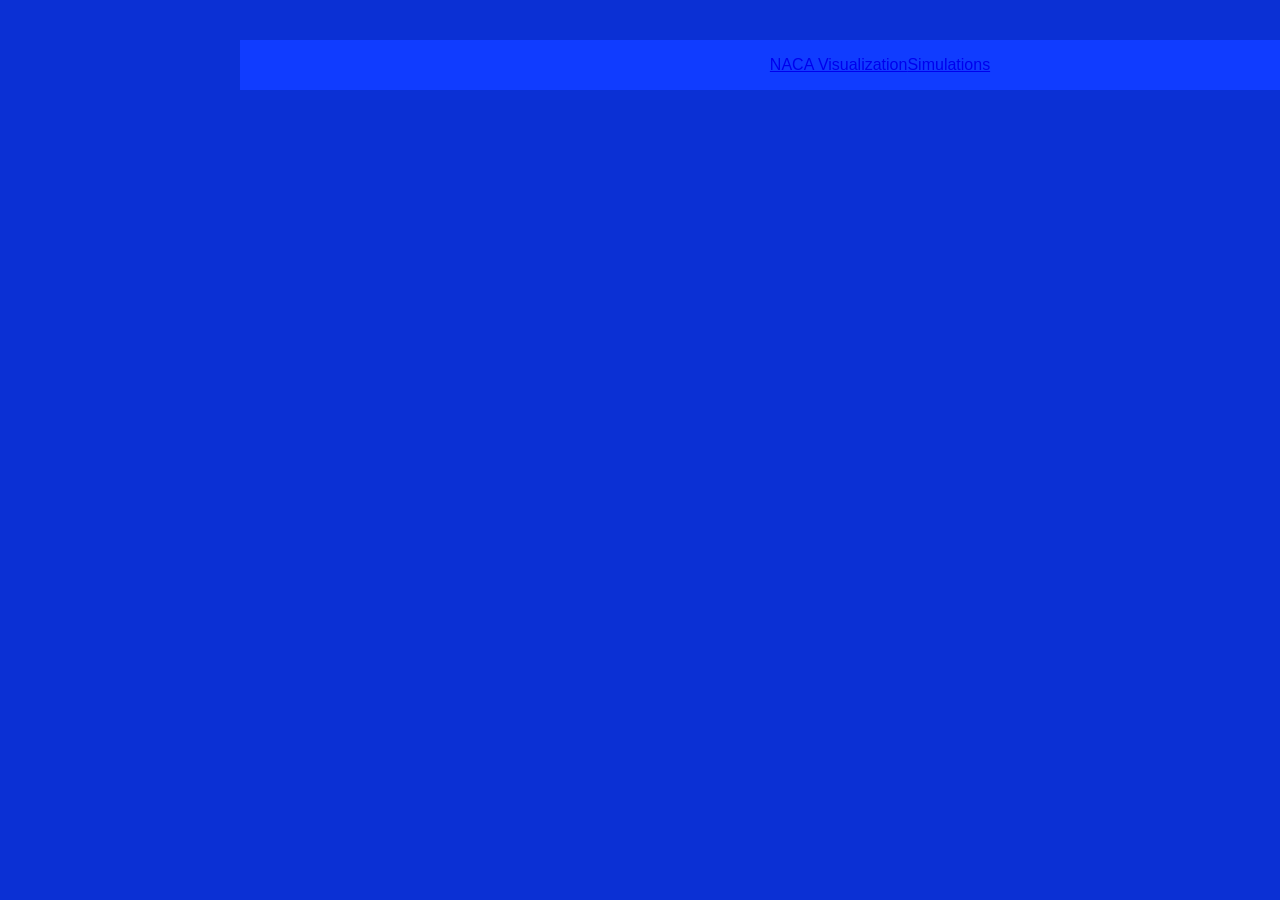
==== index.html @ 71ad66e8 "debug 2" ====
<!DOCTYPE html>
<html>
    <head>
        <meta charset="UTF-8">
        <link rel="stylesheet" href="style.css">
        <meta name="viewport" content="width=device-width, initial-scale=1.0">
        <script src="./coi-serviceworker.js"></script>
        <link rel="stylesheet" href="https://pyscript.net/releases/2026.7.3/core.css" />
        <script type="module" src="https://pyscript.net/releases/2026.7.3/core.js"></script>
    </head>

    <body>
        <div class = "navbar">
            <a href = "index.html"><p>NACA Visualization</p></a>
            <a href = "simulations.html"><p>Simulations</p></a>
        </div>

        <div id="plotter-section" style="display: none;">
            <div class="controls">
                <div class="row">
                    <label for="t-slider">Thickness: <span id="t-val">0.12</span></label>
                    <input type="range" id="t-slider" min="0.01" max="0.5" step="0.01" value="0.12">
                </div>

                <div class="row">
                    <label for="m-slider">Max Camber: <span id="m-val">0.02</span></label>
                    <input type="range" id="m-slider" min="0.00" max="0.09" step="0.01" value="0.02">
                </div>

                <div class="row">
                    <label for="p-slider">Camber Position: <span id="p-val">0.4</span></label>
                    <input type="range" id="p-slider" min="0.1" max="0.9" step="0.1" value="0.4">
                </div>
                <div id="plot-area"></div>
            </div>
        </div>

        <div class="terminal">
            <script type="py" src="./terminal_prompts.py" terminal worker></script>
        </div>
    </body>
</html>
---- style.css ----
html {
    background-color: rgb(11, 48, 212);
}

.navbar {
    background-color: rgb(16, 60, 255);
    height: 10%;
    width: 100vw;

    display: flex;
    flex-direction: row;
    flex-wrap: nowrap;
    justify-content: center;
    align-content: space-evenly;
}

body {
    font-family: sans-serif;
    max-width: 800px;
    margin: 40px auto;
    padding: 0 20px;
}

.container { 
    max-width: 800px; 
    margin: 20px auto; 
    font-family: sans-serif; 
}

.terminal {
    border-radius: 8px;
    overflow: hidden;
    margin-bottom: 20px;
}

.controls {
    display: grid;
    gap: 12px;
    background: #f4f4f4;
    padding: 15px;
    border-radius: 8px;
    margin-bottom: 20px;
}

.row {
    display: flex;
    align-items: center;
    gap: 10px;
}

label {
    min-width: 150px;
    font-weight: bold;
}

#plot-area img {
    max-width: 100%;
    height: auto;
}
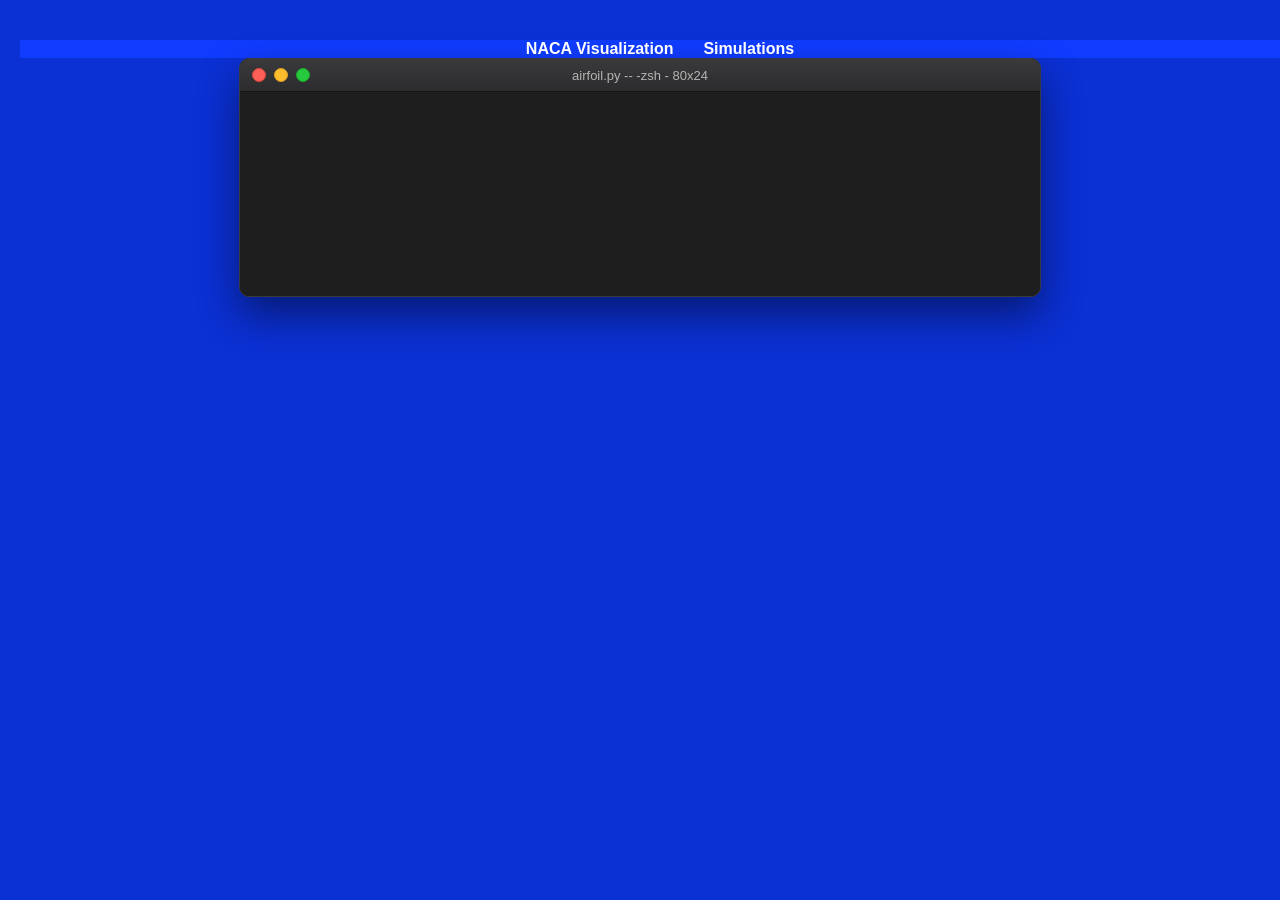
==== commit 2264e063: "styling" ====
--- a/index.html
+++ b/index.html
@@ -36,7 +36,19 @@
         </div>
 
         <div class="terminal">
-            <script type="py" src="./terminal_prompts.py" terminal worker></script>
+            <div class="mac-header">
+                <div class="mac-buttons">
+                    <span class="mac-dot close"></span>
+                    <span class="mac-dot minimize"></span>
+                    <span class="mac-dot maximize"></span>
+                </div>
+                <div class="mac-title">airfoil.py -- -zsh - 80x24</div>
+            </div>
+            <div class="mac-body">
+                <script type="py" src="./terminal_prompts.py" terminal worker></script>
+            </div>
         </div>
+
+        <script type="py" src="./airfoil.py" config="./pyscript.json"></script>
     </body>
 </html>
--- a/style.css
+++ b/style.css
@@ -9,37 +9,105 @@
 
     display: flex;
     flex-direction: row;
-    flex-wrap: nowrap;
     justify-content: center;
-    align-content: space-evenly;
+    gap: 30px;
+}
+
+.navbar a {
+    color: white;
+    text-decoration: none;
+    font-weight: bold;
+}
+
+.navbar p {
+    margin: 0;
 }
 
 body {
-    font-family: sans-serif;
-    max-width: 800px;
+    font-family: -apple-system, BlinkMacSystemFont, "Segoe UI", Roboto, sans-serif;
     margin: 40px auto;
     padding: 0 20px;
 }
 
-.container { 
-    max-width: 800px; 
-    margin: 20px auto; 
-    font-family: sans-serif; 
+#plotter-section, .terminal {
+    max-width: 800px;
+    margin: 0 auto 24px auto;
 }
 
 .terminal {
-    border-radius: 8px;
+    background-color: #1e1e1e;
+    border-radius: 10px;
     overflow: hidden;
-    margin-bottom: 20px;
+    box-shadow: 0 18px 40px rgba(0, 0, 0, 0.45);
+    border: 1px solid #3a3a3a;
+}
+
+.mac-header {
+    background: linear-gradient(to bottom, #3a3a3c, #2c2c2e);
+    height: 32px;
+    padding: 0 12px;
+    display: flex;
+    align-items: center;
+    position: relative;
+    border-bottom: 1px solid #141414;
+}
+
+.mac-buttons {
+    display: flex;
+    gap: 8px;
+    z-index: 1;
+}
+
+.mac-dot {
+    width: 12px;
+    height: 12px;
+    border-radius: 50%;
+    display: inline-block;
+}
+
+.mac-dot.close {
+    background-color: #ff5f56;
+    border: 1px solid #e0443e;
+}
+
+.mac-dot.minimize {
+    background-color: #ffbd2e;
+    border: 1px solid #dea123;
+}
+
+.mac-dot.maximize {
+    background-color: #27c93f;
+    border: 1px solid #1aab29;
+}
+
+.mac-title {
+    position: absolute;
+    left: 0;
+    right: 0;
+    text-align: center;
+    color: #b4b4b4;
+    font-size: 13px;
+    font-weight: 500;
+    pointer-events: none;
+}
+
+.mac-body {
+    padding: 12px 16px;
+    background-color: #1e1e1e;
+    min-height: 180px;
+}
+
+py-terminal, .xterm-viewport {
+    background-color: #1e1e1e !important;
 }
 
 .controls {
     display: grid;
     gap: 12px;
     background: #f4f4f4;
-    padding: 15px;
-    border-radius: 8px;
-    margin-bottom: 20px;
+    padding: 18px;
+    border-radius: 10px;
+    box-shadow: 0 10px 25px rgba(0, 0, 0, 0.25);
 }
 
 .row {
@@ -56,4 +124,6 @@
 #plot-area img {
     max-width: 100%;
     height: auto;
+    border-radius: 6px;
+    margin-top: 10px;
 }
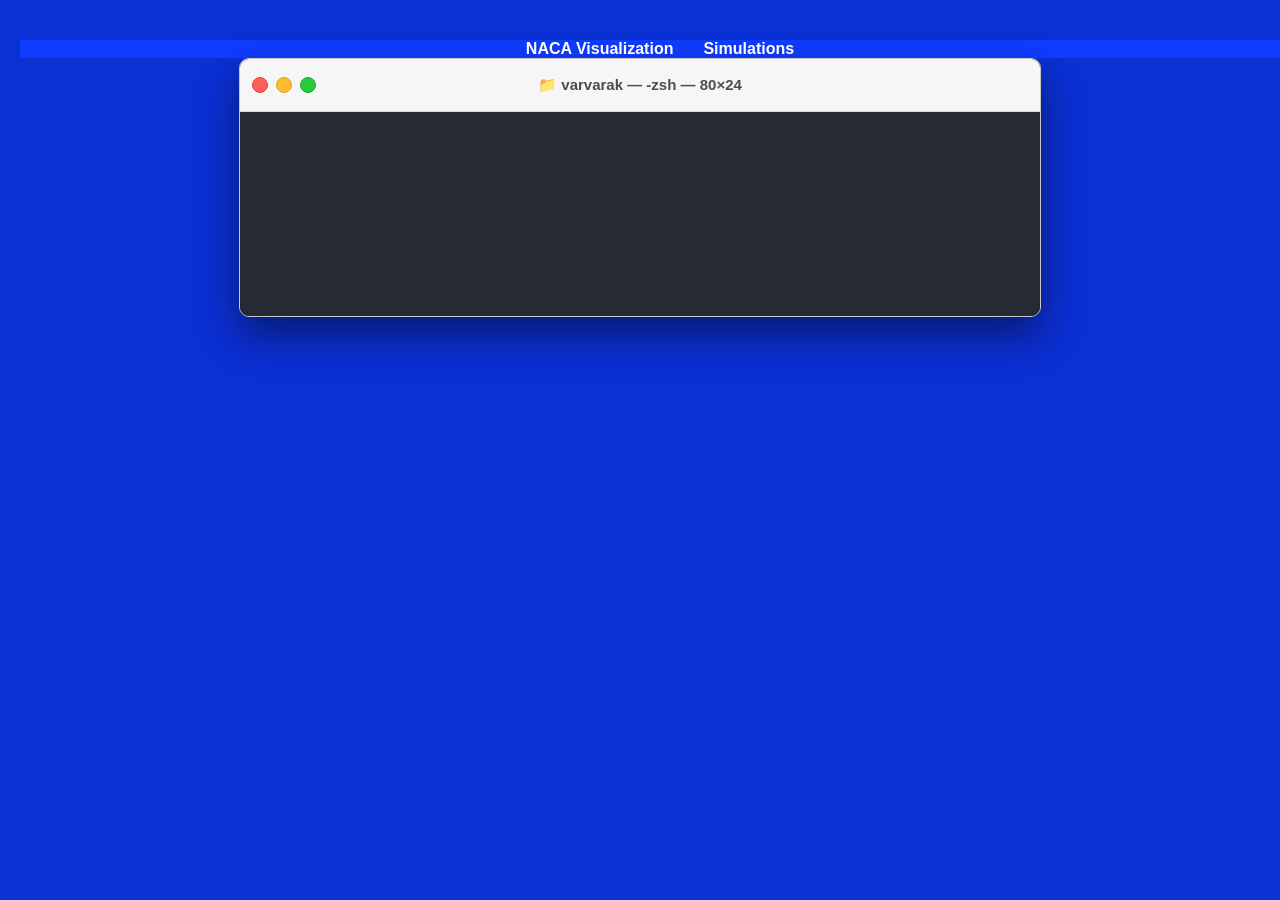
==== commit b4ba3dc3: "debug and redesign" ====
--- a/index.html
+++ b/index.html
@@ -42,7 +42,7 @@
                     <span class="mac-dot minimize"></span>
                     <span class="mac-dot maximize"></span>
                 </div>
-                <div class="mac-title">airfoil.py -- -zsh - 80x24</div>
+                <div class="mac-title">📁 varvarak — -zsh — 80×24</div>
             </div>
             <div class="mac-body">
                 <script type="py" src="./terminal_prompts.py" terminal worker></script>
--- a/style.css
+++ b/style.css
@@ -35,21 +35,21 @@
 }
 
 .terminal {
-    background-color: #1e1e1e;
+    background-color: #262a33;
     border-radius: 10px;
     overflow: hidden;
     box-shadow: 0 18px 40px rgba(0, 0, 0, 0.45);
-    border: 1px solid #3a3a3a;
+    border: 1px solid #c8c8c8;
 }
 
 .mac-header {
-    background: linear-gradient(to bottom, #3a3a3c, #2c2c2e);
-    height: 32px;
+    background: #f6f6f6;
+    height: 52px;
     padding: 0 12px;
     display: flex;
     align-items: center;
     position: relative;
-    border-bottom: 1px solid #141414;
+    border-bottom: 1px solid #d8d8d8;
 }
 
 .mac-buttons {
@@ -59,8 +59,8 @@
 }
 
 .mac-dot {
-    width: 12px;
-    height: 12px;
+    width: 14px;
+    height: 14px;
     border-radius: 50%;
     display: inline-block;
 }
@@ -85,20 +85,22 @@
     left: 0;
     right: 0;
     text-align: center;
-    color: #b4b4b4;
-    font-size: 13px;
-    font-weight: 500;
+    color: #4d4d4d;
+    font-size: 15px;
+    font-weight: 600;
     pointer-events: none;
 }
 
 .mac-body {
     padding: 12px 16px;
-    background-color: #1e1e1e;
+    background-color: #262a33;
     min-height: 180px;
 }
 
-py-terminal, .xterm-viewport {
-    background-color: #1e1e1e !important;
+py-terminal, .py-terminal, .xterm, .xterm-viewport, .xterm-screen {
+    background-color: #262a33 !important;
+    border: none !important;
+    padding: 0 !important;
 }
 
 .controls {
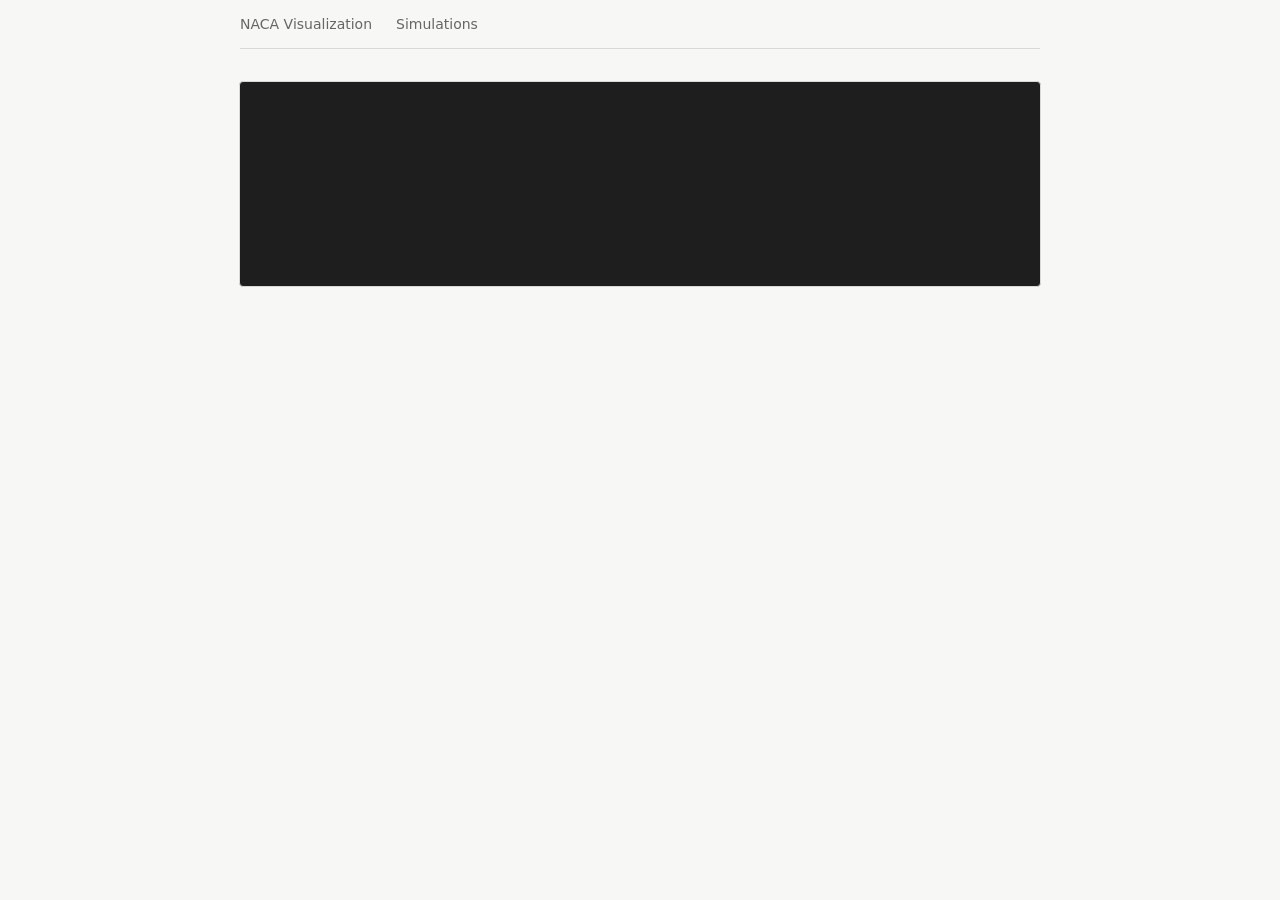
==== commit 75d86b7d: "slight debug and ui fix" ====
--- a/index.html
+++ b/index.html
@@ -36,15 +36,7 @@
         </div>
 
         <div class="terminal">
-            <div class="mac-header">
-                <div class="mac-buttons">
-                    <span class="mac-dot close"></span>
-                    <span class="mac-dot minimize"></span>
-                    <span class="mac-dot maximize"></span>
-                </div>
-                <div class="mac-title">📁 varvarak — -zsh — 80×24</div>
-            </div>
-            <div class="mac-body">
+            <div class="terminal-body">
                 <script type="py" src="./terminal_prompts.py" terminal worker></script>
             </div>
         </div>
--- a/style.css
+++ b/style.css
@@ -1,32 +1,45 @@
+:root {
+    --bg: #f7f7f5;
+    --surface: #ffffff;
+    --fg: #1a1a1a;
+    --muted: #666666;
+    --line: #d9d9d6;
+    --accent: #1f4fd1;
+    --term: #1e1e1e;
+}
+
 html {
-    background-color: rgb(11, 48, 212);
+    background-color: var(--bg);
+    color: var(--fg);
+}
+
+body {
+    font-family: system-ui, -apple-system, "Segoe UI", Roboto, sans-serif;
+    margin: 0;
+    padding: 0 16px;
 }
 
 .navbar {
-    background-color: rgb(16, 60, 255);
-    height: 10%;
-    width: 100vw;
-
+    max-width: 800px;
+    margin: 0 auto 32px auto;
+    padding: 16px 0;
     display: flex;
-    flex-direction: row;
-    justify-content: center;
-    gap: 30px;
+    gap: 24px;
+    border-bottom: 1px solid var(--line);
 }
 
 .navbar a {
-    color: white;
+    color: var(--muted);
     text-decoration: none;
-    font-weight: bold;
+    font-size: 14px;
+}
+
+.navbar a:hover {
+    color: var(--fg);
 }
 
 .navbar p {
     margin: 0;
-}
-
-body {
-    font-family: -apple-system, BlinkMacSystemFont, "Segoe UI", Roboto, sans-serif;
-    margin: 40px auto;
-    padding: 0 20px;
 }
 
 #plotter-section, .terminal {
@@ -35,70 +48,19 @@
 }
 
 .terminal {
-    background-color: #262a33;
-    border-radius: 10px;
+    background-color: var(--term);
+    border: 1px solid var(--line);
+    border-radius: 4px;
     overflow: hidden;
-    box-shadow: 0 18px 40px rgba(0, 0, 0, 0.45);
-    border: 1px solid #c8c8c8;
 }
 
-.mac-header {
-    background: #f6f6f6;
-    height: 52px;
-    padding: 0 12px;
-    display: flex;
-    align-items: center;
-    position: relative;
-    border-bottom: 1px solid #d8d8d8;
-}
-
-.mac-buttons {
-    display: flex;
-    gap: 8px;
-    z-index: 1;
-}
-
-.mac-dot {
-    width: 14px;
-    height: 14px;
-    border-radius: 50%;
-    display: inline-block;
-}
-
-.mac-dot.close {
-    background-color: #ff5f56;
-    border: 1px solid #e0443e;
-}
-
-.mac-dot.minimize {
-    background-color: #ffbd2e;
-    border: 1px solid #dea123;
-}
-
-.mac-dot.maximize {
-    background-color: #27c93f;
-    border: 1px solid #1aab29;
-}
-
-.mac-title {
-    position: absolute;
-    left: 0;
-    right: 0;
-    text-align: center;
-    color: #4d4d4d;
-    font-size: 15px;
-    font-weight: 600;
-    pointer-events: none;
-}
-
-.mac-body {
+.terminal-body {
     padding: 12px 16px;
-    background-color: #262a33;
     min-height: 180px;
 }
 
 py-terminal, .py-terminal, .xterm, .xterm-viewport, .xterm-screen {
-    background-color: #262a33 !important;
+    background-color: var(--term) !important;
     border: none !important;
     padding: 0 !important;
 }
@@ -106,26 +68,34 @@
 .controls {
     display: grid;
     gap: 12px;
-    background: #f4f4f4;
-    padding: 18px;
-    border-radius: 10px;
-    box-shadow: 0 10px 25px rgba(0, 0, 0, 0.25);
+    background: var(--surface);
+    padding: 16px;
+    border: 1px solid var(--line);
+    border-radius: 4px;
 }
 
 .row {
     display: flex;
     align-items: center;
-    gap: 10px;
+    gap: 12px;
 }
 
 label {
-    min-width: 150px;
-    font-weight: bold;
+    min-width: 170px;
+    font-size: 14px;
+}
+
+label span {
+    font-family: ui-monospace, Menlo, monospace;
+}
+
+input[type="range"] {
+    flex: 1;
+    accent-color: var(--accent);
 }
 
 #plot-area img {
     max-width: 100%;
     height: auto;
-    border-radius: 6px;
-    margin-top: 10px;
-}+    margin-top: 8px;
+}
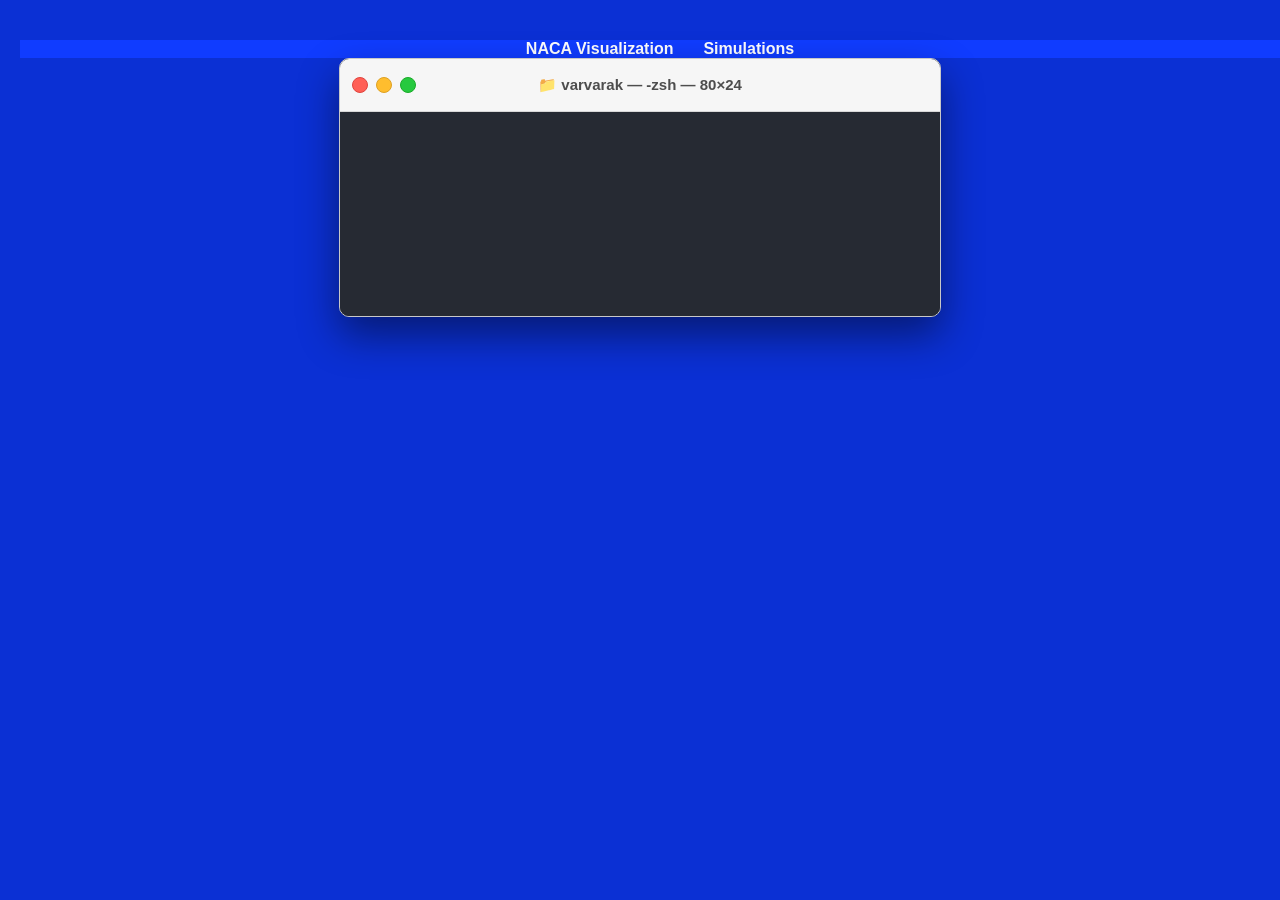
==== commit 47f917b6: "reformat and readme update" ====
--- a/index.html
+++ b/index.html
@@ -15,29 +15,39 @@
             <a href = "simulations.html"><p>Simulations</p></a>
         </div>
 
-        <div id="plotter-section" style="display: none;">
-            <div class="controls">
-                <div class="row">
-                    <label for="t-slider">Thickness: <span id="t-val">0.12</span></label>
-                    <input type="range" id="t-slider" min="0.01" max="0.5" step="0.01" value="0.12">
+        <div class="workspace">
+            <div class="terminal">
+                <div class="mac-header">
+                    <div class="mac-buttons">
+                        <span class="mac-dot close"></span>
+                        <span class="mac-dot minimize"></span>
+                        <span class="mac-dot maximize"></span>
+                    </div>
+                    <div class="mac-title">📁 varvarak — -zsh — 80×24</div>
                 </div>
+                <div class="mac-body">
+                    <script type="py" src="./terminal_prompts.py" terminal worker></script>
+                </div>
+            </div>
 
-                <div class="row">
-                    <label for="m-slider">Max Camber: <span id="m-val">0.02</span></label>
-                    <input type="range" id="m-slider" min="0.00" max="0.09" step="0.01" value="0.02">
+            <div id="plotter-section" style="display: none;">
+                <div class="controls">
+                    <div class="row">
+                        <label for="t-slider">Thickness: <span id="t-val">0.12</span></label>
+                        <input type="range" id="t-slider" min="0.01" max="0.5" step="0.01" value="0.12">
+                    </div>
+
+                    <div class="row">
+                        <label for="m-slider">Max Camber: <span id="m-val">0.02</span></label>
+                        <input type="range" id="m-slider" min="0.00" max="0.09" step="0.01" value="0.02">
+                    </div>
+
+                    <div class="row">
+                        <label for="p-slider">Camber Position: <span id="p-val">0.4</span></label>
+                        <input type="range" id="p-slider" min="0.1" max="0.9" step="0.1" value="0.4">
+                    </div>
+                    <div id="plot-area"></div>
                 </div>
-
-                <div class="row">
-                    <label for="p-slider">Camber Position: <span id="p-val">0.4</span></label>
-                    <input type="range" id="p-slider" min="0.1" max="0.9" step="0.1" value="0.4">
-                </div>
-                <div id="plot-area"></div>
-            </div>
-        </div>
-
-        <div class="terminal">
-            <div class="terminal-body">
-                <script type="py" src="./terminal_prompts.py" terminal worker></script>
             </div>
         </div>
 
--- a/style.css
+++ b/style.css
@@ -1,66 +1,131 @@
-:root {
-    --bg: #f7f7f5;
-    --surface: #ffffff;
-    --fg: #1a1a1a;
-    --muted: #666666;
-    --line: #d9d9d6;
-    --accent: #1f4fd1;
-    --term: #1e1e1e;
-}
-
 html {
-    background-color: var(--bg);
-    color: var(--fg);
-}
-
-body {
-    font-family: system-ui, -apple-system, "Segoe UI", Roboto, sans-serif;
-    margin: 0;
-    padding: 0 16px;
+    background-color: rgb(11, 48, 212);
 }
 
 .navbar {
-    max-width: 800px;
-    margin: 0 auto 32px auto;
-    padding: 16px 0;
+    background-color: rgb(16, 60, 255);
+    height: 10%;
+    width: 100vw;
+
     display: flex;
-    gap: 24px;
-    border-bottom: 1px solid var(--line);
+    flex-direction: row;
+    justify-content: center;
+    gap: 30px;
 }
 
 .navbar a {
-    color: var(--muted);
+    color: white;
     text-decoration: none;
-    font-size: 14px;
-}
-
-.navbar a:hover {
-    color: var(--fg);
+    font-weight: bold;
 }
 
 .navbar p {
     margin: 0;
 }
 
-#plotter-section, .terminal {
-    max-width: 800px;
+body {
+    font-family: -apple-system, BlinkMacSystemFont, "Segoe UI", Roboto, sans-serif;
+    margin: 40px auto;
+    padding: 0 20px;
+}
+
+.workspace {
+    display: flex;
+    flex-wrap: wrap;
+    justify-content: center;
+    align-items: flex-start;
+    gap: 24px;
+    max-width: 1400px;
     margin: 0 auto 24px auto;
 }
 
 .terminal {
-    background-color: var(--term);
-    border: 1px solid var(--line);
-    border-radius: 4px;
-    overflow: hidden;
+    flex: 0 1 600px;
 }
 
-.terminal-body {
+#plotter-section {
+    flex: 1 1 500px;
+    animation: pop-in 0.5s ease-out;
+}
+
+@keyframes pop-in {
+    from {
+        opacity: 0;
+        transform: translateY(20px) scale(0.96);
+    }
+}
+
+@media (prefers-reduced-motion: reduce) {
+    #plotter-section {
+        animation: none;
+    }
+}
+
+.terminal {
+    background-color: #262a33;
+    border-radius: 10px;
+    overflow: hidden;
+    box-shadow: 0 18px 40px rgba(0, 0, 0, 0.45);
+    border: 1px solid #c8c8c8;
+}
+
+.mac-header {
+    background: #f6f6f6;
+    height: 52px;
+    padding: 0 12px;
+    display: flex;
+    align-items: center;
+    position: relative;
+    border-bottom: 1px solid #d8d8d8;
+}
+
+.mac-buttons {
+    display: flex;
+    gap: 8px;
+    z-index: 1;
+}
+
+.mac-dot {
+    width: 14px;
+    height: 14px;
+    border-radius: 50%;
+    display: inline-block;
+}
+
+.mac-dot.close {
+    background-color: #ff5f56;
+    border: 1px solid #e0443e;
+}
+
+.mac-dot.minimize {
+    background-color: #ffbd2e;
+    border: 1px solid #dea123;
+}
+
+.mac-dot.maximize {
+    background-color: #27c93f;
+    border: 1px solid #1aab29;
+}
+
+.mac-title {
+    position: absolute;
+    left: 0;
+    right: 0;
+    text-align: center;
+    color: #4d4d4d;
+    font-size: 15px;
+    font-weight: 600;
+    pointer-events: none;
+}
+
+.mac-body {
     padding: 12px 16px;
+    background-color: #262a33;
     min-height: 180px;
 }
 
 py-terminal, .py-terminal, .xterm, .xterm-viewport, .xterm-screen {
-    background-color: var(--term) !important;
+    background-color: #262a33 !important;
     border: none !important;
     padding: 0 !important;
 }
@@ -68,34 +133,26 @@
 .controls {
     display: grid;
     gap: 12px;
-    background: var(--surface);
-    padding: 16px;
-    border: 1px solid var(--line);
-    border-radius: 4px;
+    background: #f4f4f4;
+    padding: 18px;
+    border-radius: 10px;
+    box-shadow: 0 10px 25px rgba(0, 0, 0, 0.25);
 }
 
 .row {
     display: flex;
     align-items: center;
-    gap: 12px;
+    gap: 10px;
 }
 
 label {
-    min-width: 170px;
-    font-size: 14px;
-}
-
-label span {
-    font-family: ui-monospace, Menlo, monospace;
-}
-
-input[type="range"] {
-    flex: 1;
-    accent-color: var(--accent);
+    min-width: 150px;
+    font-weight: bold;
 }
 
 #plot-area img {
     max-width: 100%;
     height: auto;
-    margin-top: 8px;
-}
+    border-radius: 6px;
+    margin-top: 10px;
+}
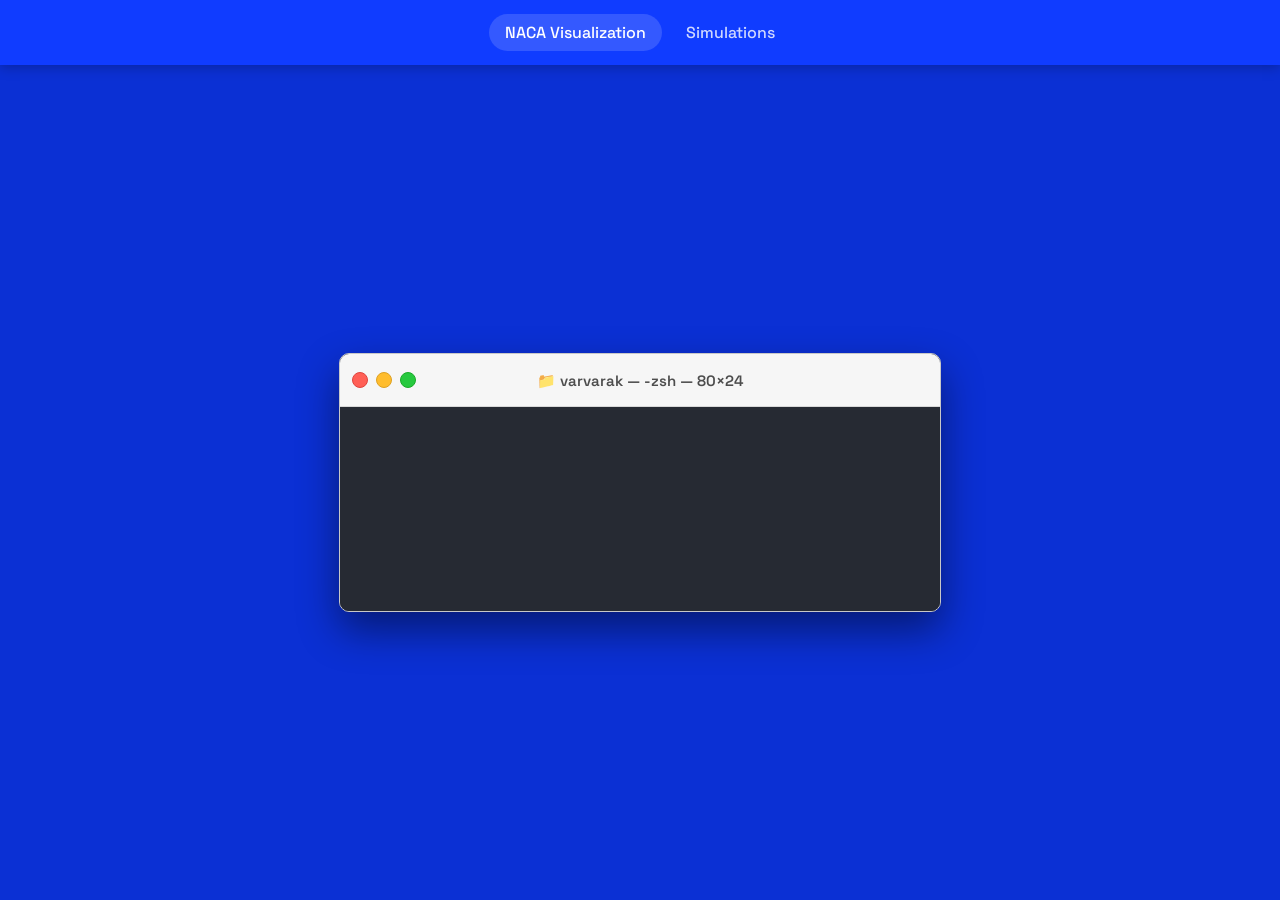
==== commit ad3bd41c: "UI and slider updates" ====
--- a/index.html
+++ b/index.html
@@ -2,6 +2,9 @@
 <html>
     <head>
         <meta charset="UTF-8">
+        <link rel="preconnect" href="https://fonts.googleapis.com">
+        <link rel="preconnect" href="https://fonts.gstatic.com" crossorigin>
+        <link rel="stylesheet" href="https://fonts.googleapis.com/css2?family=Space+Grotesk:wght@400;500;700&display=swap">
         <link rel="stylesheet" href="style.css">
         <meta name="viewport" content="width=device-width, initial-scale=1.0">
         <script src="./coi-serviceworker.js"></script>
@@ -10,10 +13,10 @@
     </head>
 
     <body>
-        <div class = "navbar">
-            <a href = "index.html"><p>NACA Visualization</p></a>
-            <a href = "simulations.html"><p>Simulations</p></a>
-        </div>
+        <nav class="navbar">
+            <a href="index.html" class="active">NACA Visualization</a>
+            <a href="simulations.html">Simulations</a>
+        </nav>
 
         <div class="workspace">
             <div class="terminal">
@@ -39,12 +42,12 @@
 
                     <div class="row">
                         <label for="m-slider">Max Camber: <span id="m-val">0.02</span></label>
-                        <input type="range" id="m-slider" min="0.00" max="0.09" step="0.01" value="0.02">
+                        <input type="range" id="m-slider" min="0.00" max="0.09" step="0.005" value="0.02">
                     </div>
 
                     <div class="row">
                         <label for="p-slider">Camber Position: <span id="p-val">0.4</span></label>
-                        <input type="range" id="p-slider" min="0.1" max="0.9" step="0.1" value="0.4">
+                        <input type="range" id="p-slider" min="0.1" max="0.9" step="0.05" value="0.4">
                     </div>
                     <div id="plot-area"></div>
                 </div>
--- a/style.css
+++ b/style.css
@@ -2,41 +2,55 @@
     background-color: rgb(11, 48, 212);
 }
 
+body {
+    font-family: "Space Grotesk", -apple-system, BlinkMacSystemFont, sans-serif;
+    margin: 0;
+    min-height: 100vh;
+    display: flex;
+    flex-direction: column;
+}
+
 .navbar {
+    position: sticky;
+    top: 0;
+    z-index: 10;
     background-color: rgb(16, 60, 255);
-    height: 10%;
-    width: 100vw;
-
-    display: flex;
-    flex-direction: row;
+    box-shadow: 0 2px 12px rgba(0, 0, 0, 0.25);
+    padding: 14px 20px;
+
+    display: flex;
     justify-content: center;
-    gap: 30px;
+    gap: 8px;
 }
 
 .navbar a {
+    color: rgba(255, 255, 255, 0.8);
+    text-decoration: none;
+    font-weight: 500;
+    padding: 8px 16px;
+    border-radius: 999px;
+    transition: background-color 0.2s, color 0.2s;
+}
+
+.navbar a:hover,
+.navbar a.active {
     color: white;
-    text-decoration: none;
-    font-weight: bold;
-}
-
-.navbar p {
-    margin: 0;
-}
-
-body {
-    font-family: -apple-system, BlinkMacSystemFont, "Segoe UI", Roboto, sans-serif;
-    margin: 40px auto;
-    padding: 0 20px;
+    background-color: rgba(255, 255, 255, 0.15);
 }
 
 .workspace {
     display: flex;
     flex-wrap: wrap;
     justify-content: center;
-    align-items: flex-start;
+    align-items: center;
+    align-content: center;
     gap: 24px;
+    flex: 1;
+    width: 100%;
     max-width: 1400px;
-    margin: 0 auto 24px auto;
+    margin: 0 auto;
+    padding: 32px 20px;
+    box-sizing: border-box;
 }
 
 .terminal {
@@ -132,9 +146,9 @@
 
 .controls {
     display: grid;
-    gap: 12px;
-    background: #f4f4f4;
-    padding: 18px;
+    gap: 16px;
+    background: #f4f6ff;
+    padding: 20px;
     border-radius: 10px;
     box-shadow: 0 10px 25px rgba(0, 0, 0, 0.25);
 }
@@ -142,12 +156,66 @@
 .row {
     display: flex;
     align-items: center;
-    gap: 10px;
+    gap: 14px;
 }
 
 label {
-    min-width: 150px;
-    font-weight: bold;
+    min-width: 170px;
+    font-weight: 500;
+    color: #1a1f36;
+}
+
+label span {
+    display: inline-block;
+    min-width: 3ch;
+    margin-left: 4px;
+    padding: 2px 6px;
+    border-radius: 6px;
+    background: rgb(16, 60, 255);
+    color: white;
+    font-size: 0.85em;
+    font-variant-numeric: tabular-nums;
+    text-align: center;
+}
+
+input[type="range"] {
+    -webkit-appearance: none;
+    appearance: none;
+    flex: 1;
+    height: 6px;
+    border-radius: 999px;
+    background: #d3daf5;
+    cursor: pointer;
+}
+
+input[type="range"]::-webkit-slider-thumb {
+    -webkit-appearance: none;
+    width: 18px;
+    height: 18px;
+    border-radius: 50%;
+    background: white;
+    border: 4px solid rgb(16, 60, 255);
+    box-shadow: 0 2px 6px rgba(0, 0, 0, 0.3);
+    transition: transform 0.15s;
+}
+
+input[type="range"]::-moz-range-thumb {
+    width: 10px;
+    height: 10px;
+    border-radius: 50%;
+    background: white;
+    border: 4px solid rgb(16, 60, 255);
+    box-shadow: 0 2px 6px rgba(0, 0, 0, 0.3);
+}
+
+input[type="range"]:hover::-webkit-slider-thumb,
+input[type="range"]:active::-webkit-slider-thumb {
+    transform: scale(1.2);
+}
+
+input[type="range"]:focus-visible {
+    outline: 2px solid rgb(16, 60, 255);
+    outline-offset: 4px;
 }
 
 #plot-area img {
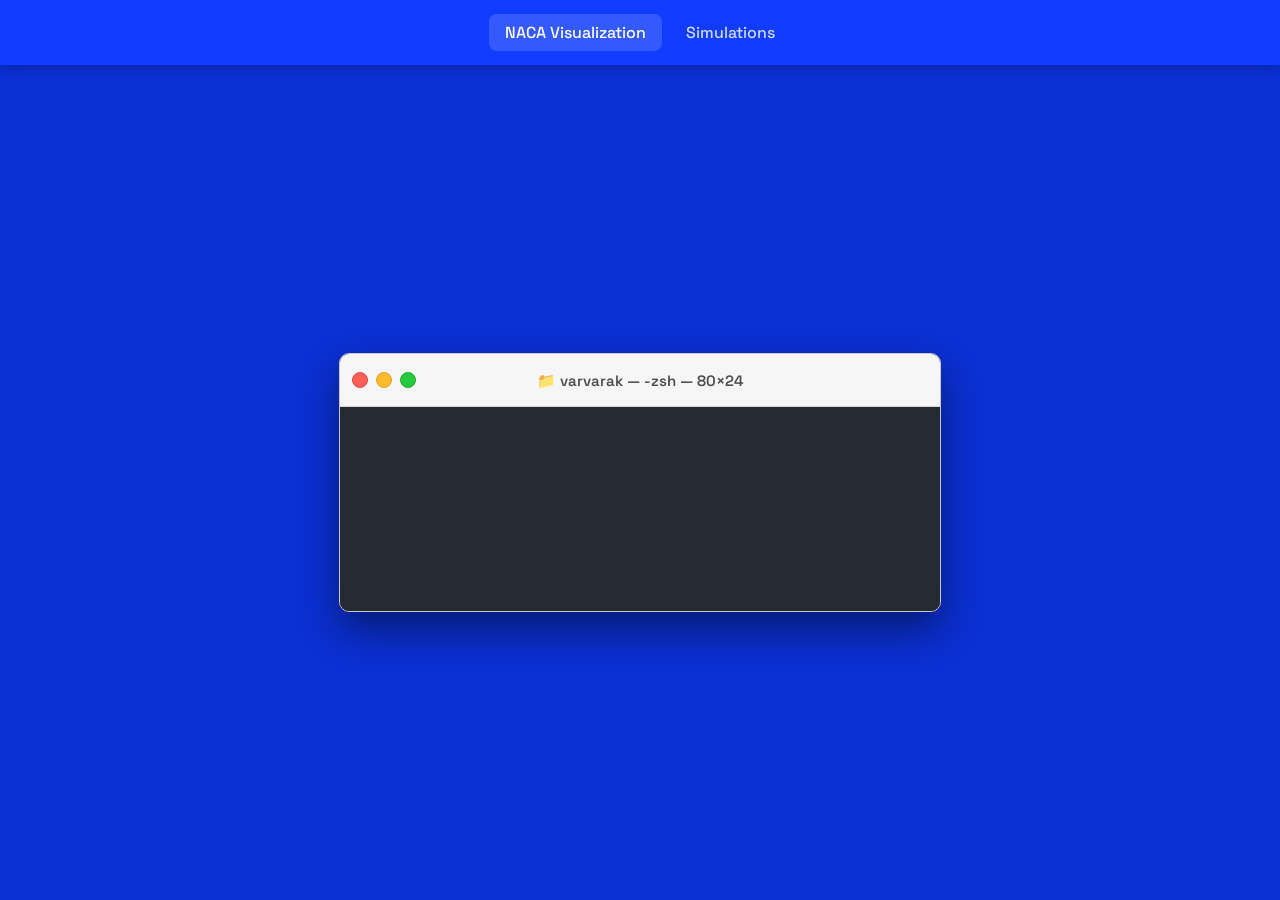
==== commit fad3b9f1: "UI and README" ====
--- a/index.html
+++ b/index.html
@@ -49,6 +49,7 @@
                         <label for="p-slider">Camber Position: <span id="p-val">0.4</span></label>
                         <input type="range" id="p-slider" min="0.1" max="0.9" step="0.05" value="0.4">
                     </div>
+                    <button id="reset-btn" type="button">Reset</button>
                     <div id="plot-area"></div>
                 </div>
             </div>
--- a/style.css
+++ b/style.css
@@ -28,7 +28,7 @@
     text-decoration: none;
     font-weight: 500;
     padding: 8px 16px;
-    border-radius: 999px;
+    border-radius: 8px;
     transition: background-color 0.2s, color 0.2s;
 }
 
@@ -165,57 +165,26 @@
     color: #1a1f36;
 }
 
-label span {
-    display: inline-block;
-    min-width: 3ch;
-    margin-left: 4px;
-    padding: 2px 6px;
-    border-radius: 6px;
+#reset-btn {
+    justify-self: start;
+    font: inherit;
+    font-weight: 500;
+    color: white;
     background: rgb(16, 60, 255);
-    color: white;
-    font-size: 0.85em;
-    font-variant-numeric: tabular-nums;
-    text-align: center;
+    border: none;
+    border-radius: 8px;
+    padding: 8px 20px;
+    cursor: pointer;
+    transition: background-color 0.2s;
 }
 
-input[type="range"] {
-    -webkit-appearance: none;
-    appearance: none;
-    flex: 1;
-    height: 6px;
-    border-radius: 999px;
-    background: #d3daf5;
-    cursor: pointer;
+#reset-btn:hover {
+    background: rgb(11, 48, 212);
 }
 
-input[type="range"]::-webkit-slider-thumb {
-    -webkit-appearance: none;
-    width: 18px;
-    height: 18px;
-    border-radius: 50%;
-    background: white;
-    border: 4px solid rgb(16, 60, 255);
-    box-shadow: 0 2px 6px rgba(0, 0, 0, 0.3);
-    transition: transform 0.15s;
-}
-
-input[type="range"]::-moz-range-thumb {
-    width: 10px;
-    height: 10px;
-    border-radius: 50%;
-    background: white;
-    border: 4px solid rgb(16, 60, 255);
-    box-shadow: 0 2px 6px rgba(0, 0, 0, 0.3);
-}
-
-input[type="range"]:hover::-webkit-slider-thumb,
-input[type="range"]:active::-webkit-slider-thumb {
-    transform: scale(1.2);
-}
-
-input[type="range"]:focus-visible {
+#reset-btn:focus-visible {
     outline: 2px solid rgb(16, 60, 255);
-    outline-offset: 4px;
+    outline-offset: 3px;
 }
 
 #plot-area img {
